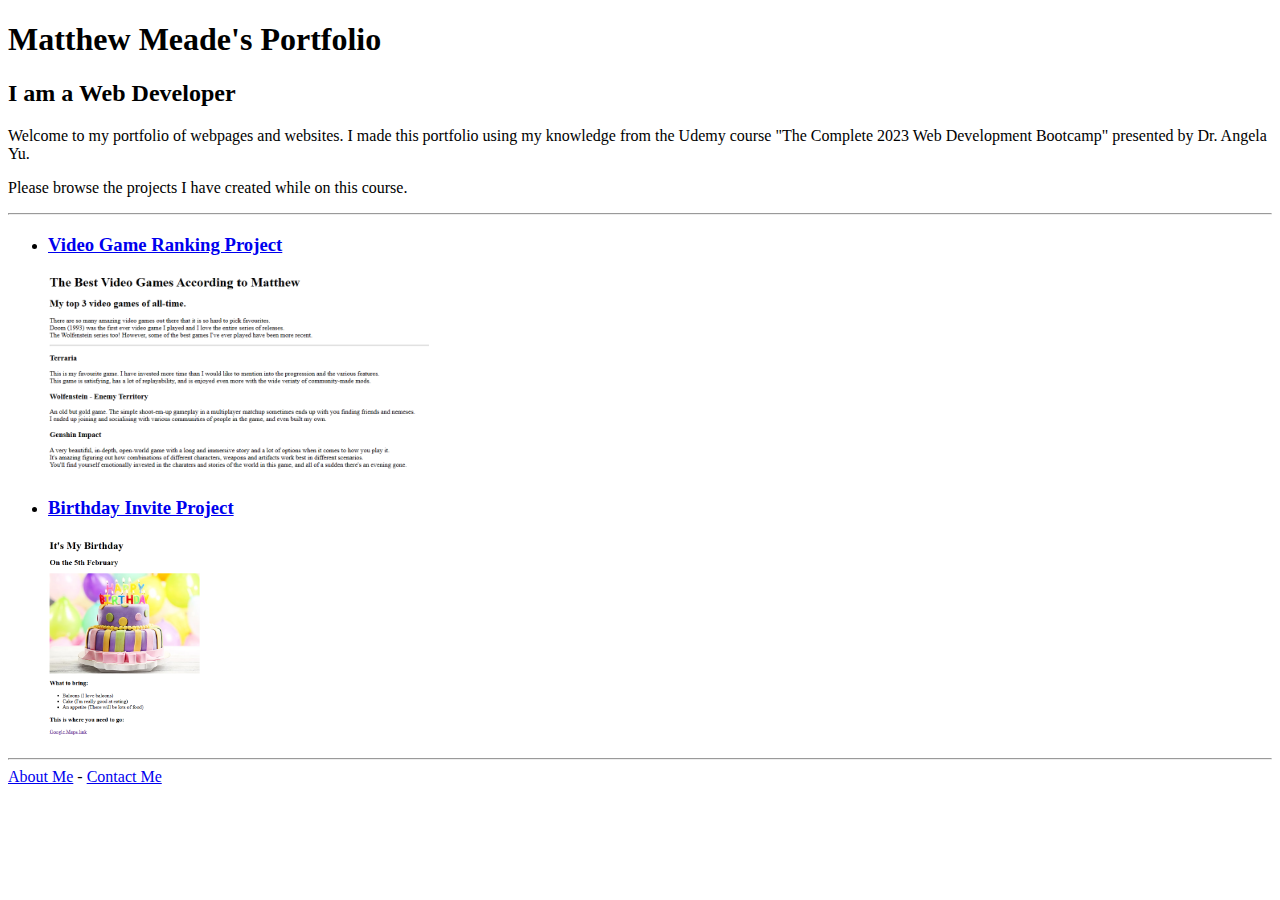
==== index.html @ 1f34cae1 "Add files via upload" ====
<!DOCTYPE html>
<html lang="en">
    <head>
        <meta charset="UTF-8">
        <meta name="viewport" content="width=device-width, initial-scale=1.0">
        <title>Matthew Meade's Portfolio</title>
    </head>
    <body>
        <h1>Matthew Meade's Portfolio</h1>
        <h2>I am a Web Developer</h2>
        <p>
            Welcome to my portfolio of webpages and websites. I made this portfolio using my knowledge from the Udemy course
            "The Complete 2023 Web Development Bootcamp" presented by Dr. Angela Yu.
        </p>
        <p>Please browse the projects I have created while on this course.</p>
        <hr />
        <ul>
            <li>
                <a href="./public/game-ranking.html">
                    <h3>Video Game Ranking Project</h3>
                </a>
                <img src="./assets/images/game-rankings.png" alt="screenshot of the video game ranking project" height="200" />
            </li>
            <li>
                <a href="./public/birthday-invite.html">
                    <h3>Birthday Invite Project</h3>
                </a>
                <img src="./assets/images/birthday-invite.png" alt="screenshot of the birthday invite project" height="200" />
            </li>
        </ul>
        <hr />
        <a href="./public/about.html">About Me</a> - <a href="./public/contact.html">Contact Me</a>
    </body>
</html>
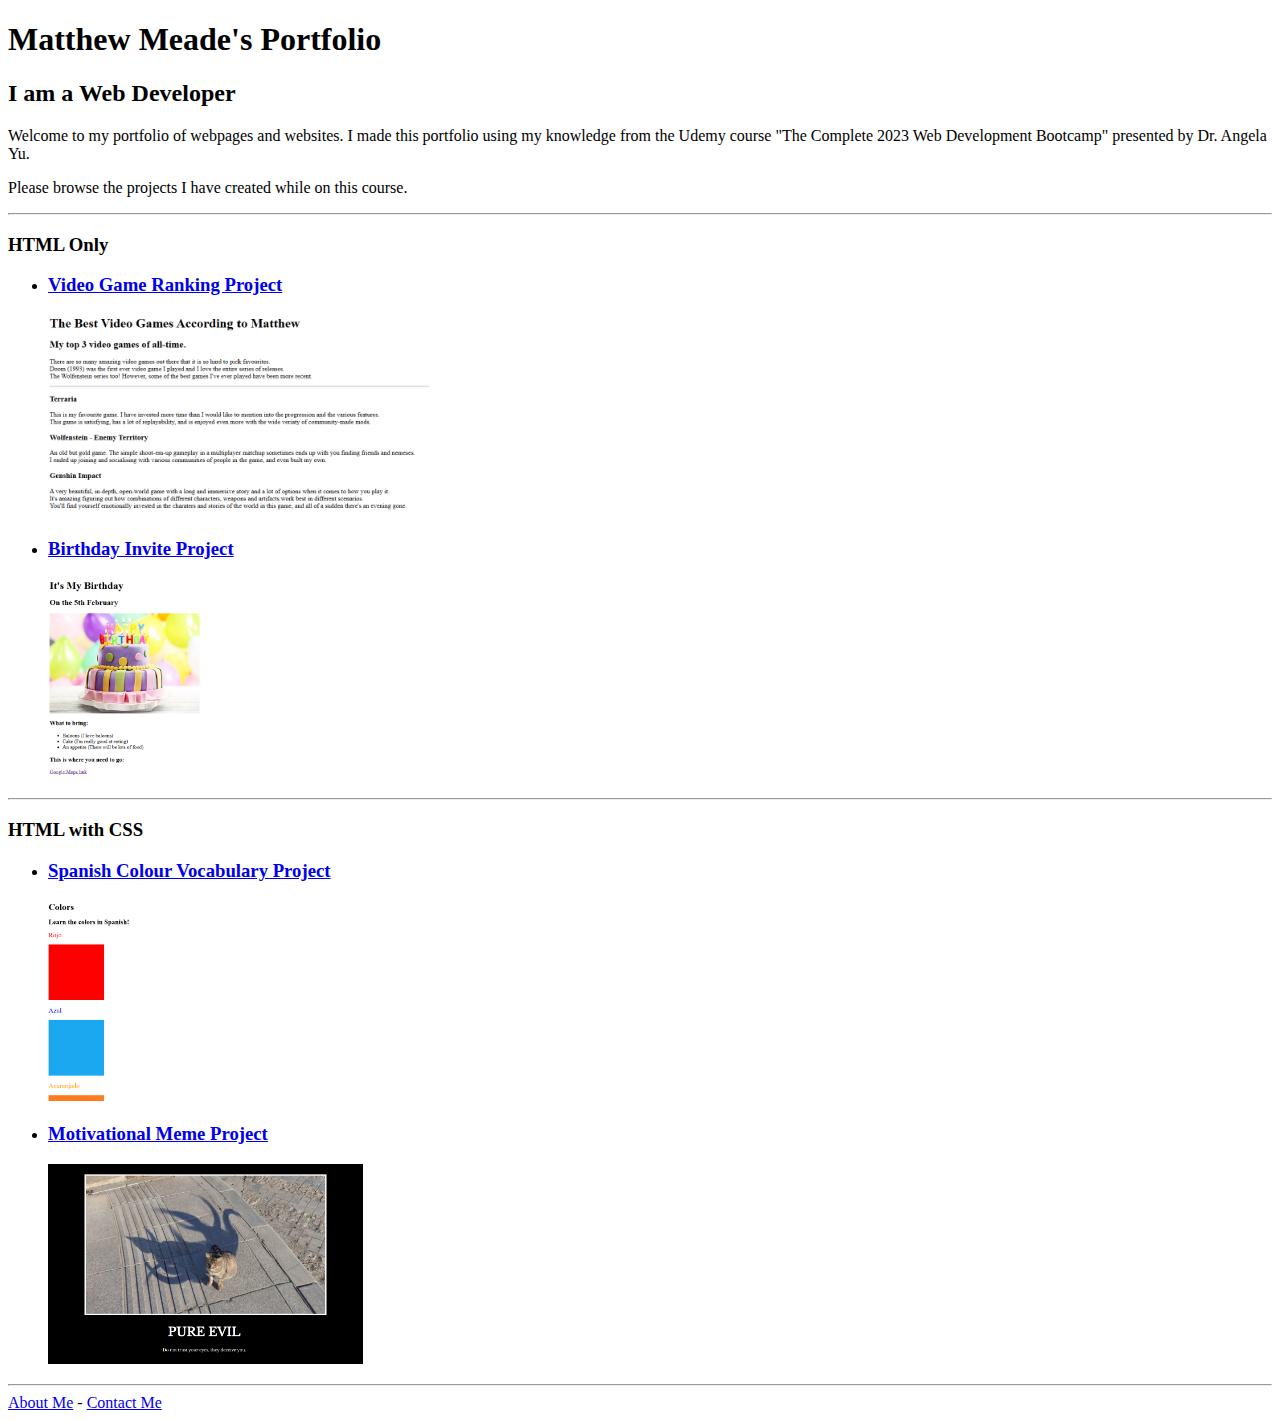
==== commit 96ec1131: "Add files via upload" ====
--- a/index.html
+++ b/index.html
@@ -14,6 +14,7 @@
         </p>
         <p>Please browse the projects I have created while on this course.</p>
         <hr />
+        <h3>HTML Only</h3>
         <ul>
             <li>
                 <a href="./public/game-ranking.html">
@@ -29,6 +30,22 @@
             </li>
         </ul>
         <hr />
+        <h3>HTML with CSS</h3>
+        <ul>
+            <li>
+                <a href="./public/color-vocab/index.html">
+                    <h3>Spanish Colour Vocabulary Project</h3>
+                </a>
+                <img src="./assets/images/color-vocab.png" alt="screenshot of the spanish colour vocabulary project" height="200" />
+            </li>
+            <li>
+                <a href="./public/motivation-meme/index.html">
+                    <h3>Motivational Meme Project</h3>
+                </a>
+                <img src="./assets/images/motivational-meme.png" alt="screenshot of the motivational meme project" height="200" />
+            </li>
+        </ul>
+        <hr />
         <a href="./public/about.html">About Me</a> - <a href="./public/contact.html">Contact Me</a>
     </body>
 </html>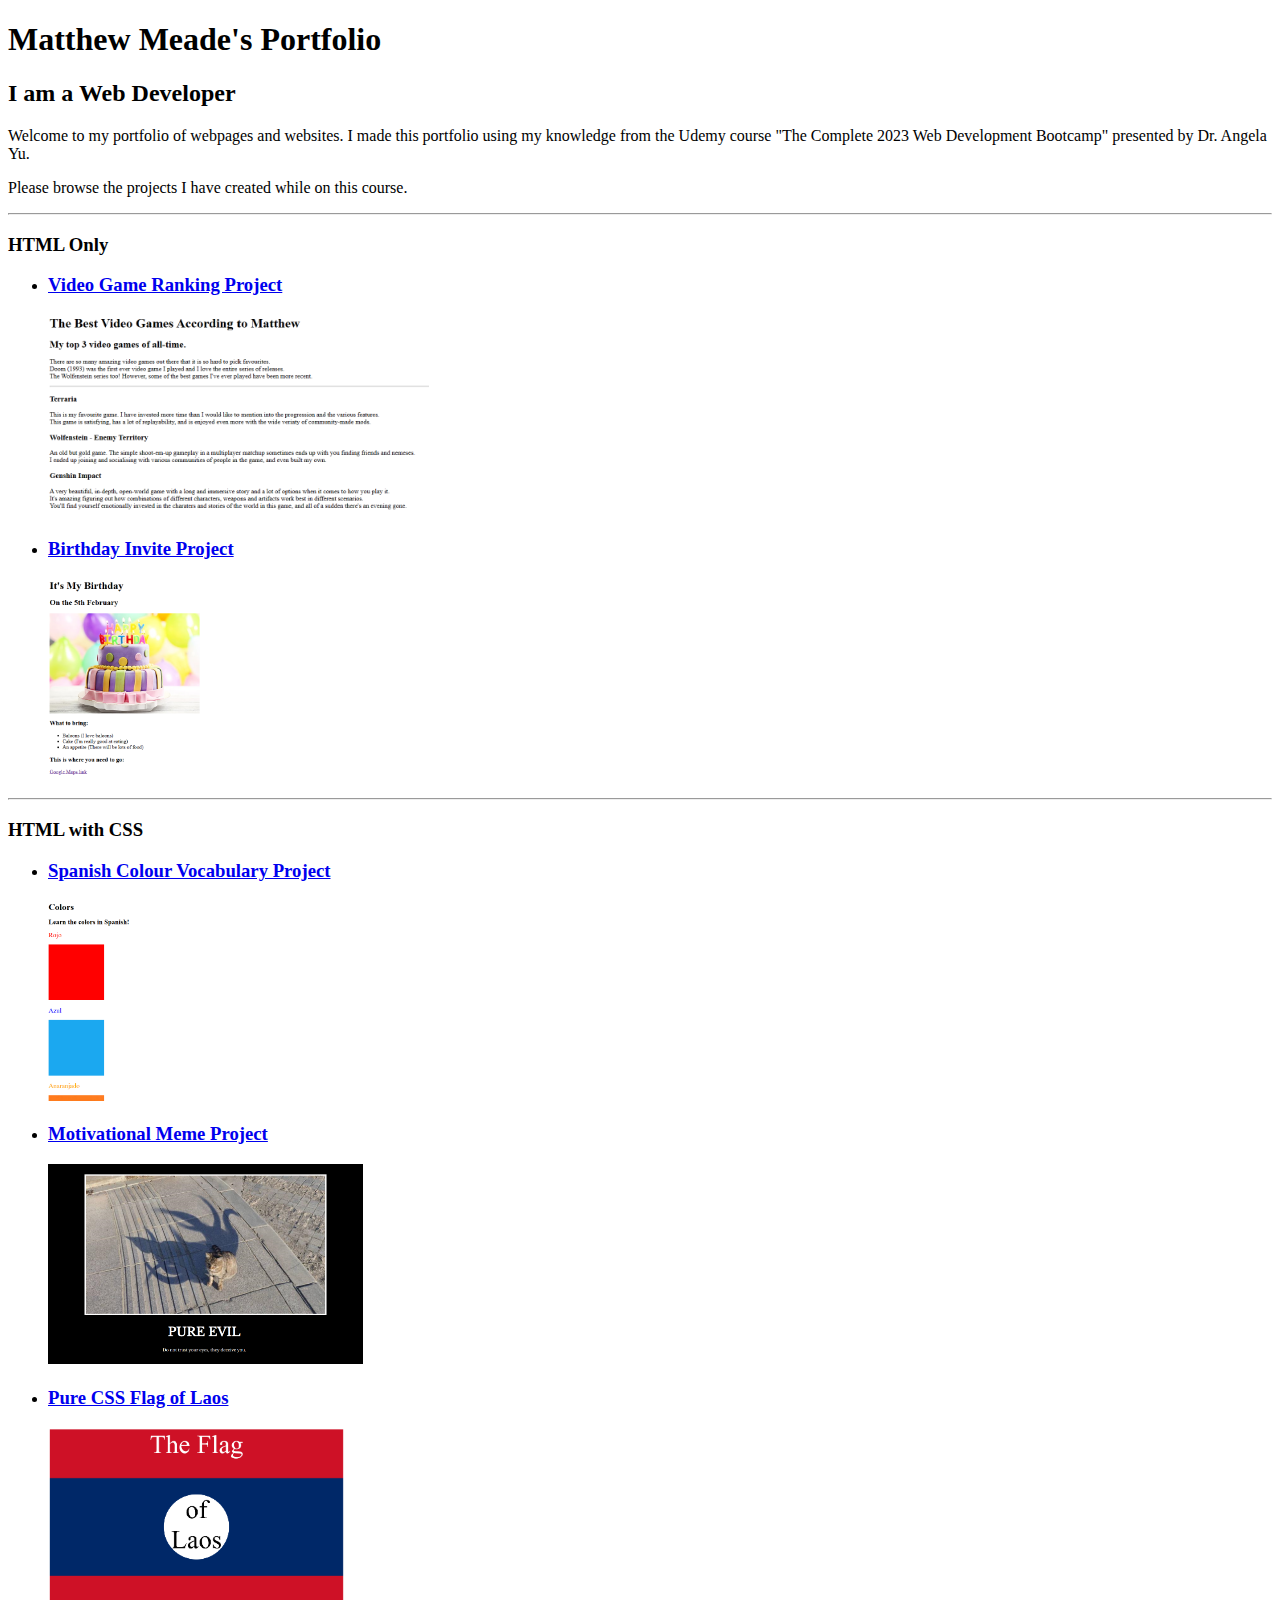
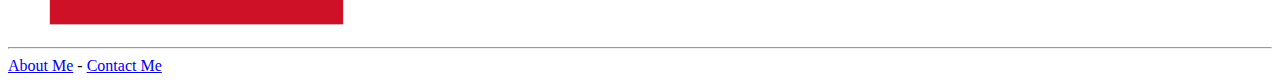
==== commit 4d44d5e5: "Add files via upload" ====
--- a/index.html
+++ b/index.html
@@ -44,6 +44,12 @@
                 </a>
                 <img src="./assets/images/motivational-meme.png" alt="screenshot of the motivational meme project" height="200" />
             </li>
+            <li>
+                <a href="./public/pure-css-flag/index.html">
+                    <h3>Pure CSS Flag of Laos</h3>
+                </a>
+                <img src="./assets/images/pure-css-flag.png" alt="screenshot of the pure css flag of Laos project" height="200" />
+            </li>
         </ul>
         <hr />
         <a href="./public/about.html">About Me</a> - <a href="./public/contact.html">Contact Me</a>
